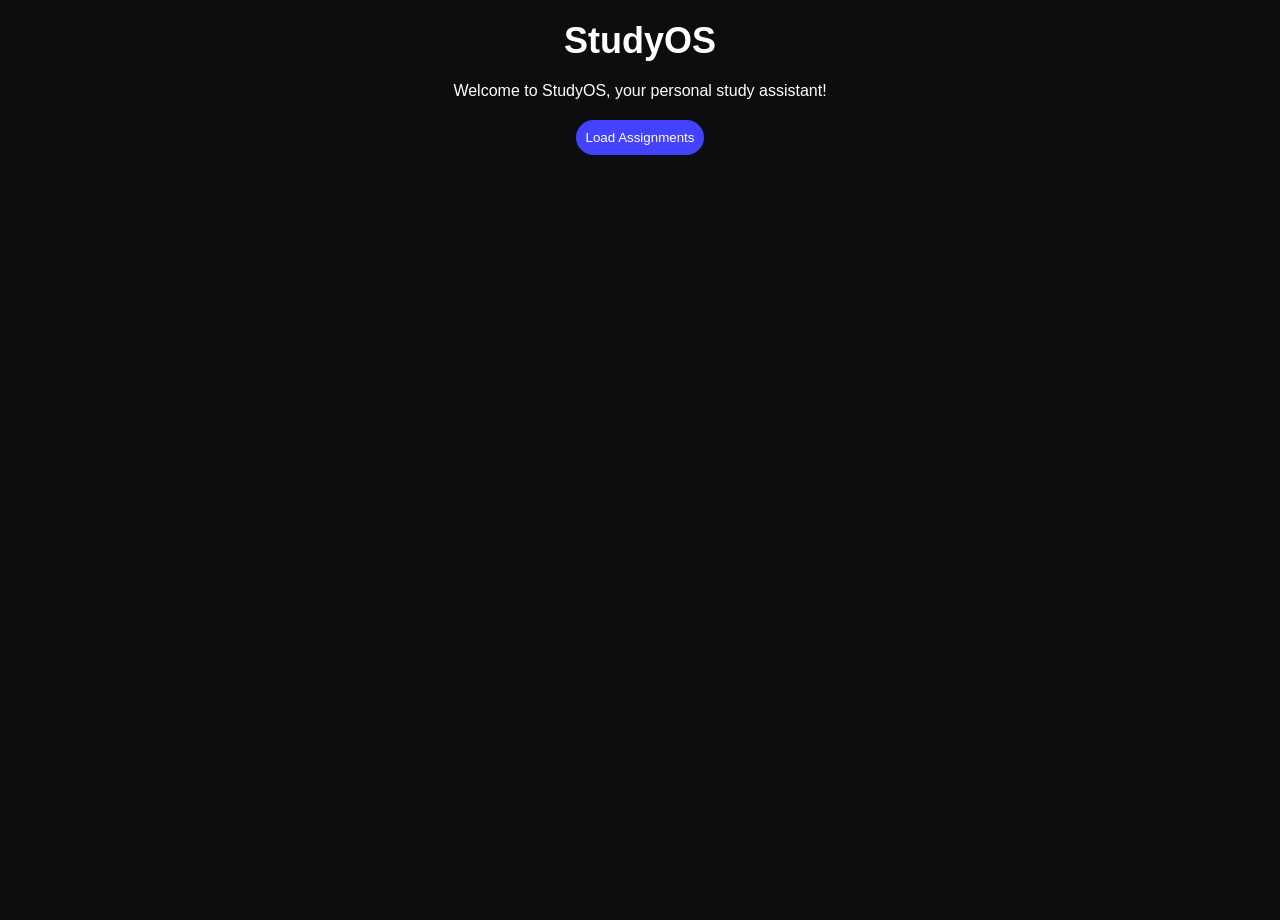
==== index.html @ 450d1d63 "Here is a simple api push using js" ====
<!DOCTYPE html>
<html lang="en">
<head>
  <meta charset="UTF-8">
  <meta name="viewport" content="width=device-width, initial-scale=1.0">
  <title>StudyOS</title>
  <link rel="stylesheet" href="style.css">
</head>
<body>
  <h1 class="header">StudyOS</h1>
  <p>Welcome to StudyOS, your personal study assistant!</p>

  <button id="load-assignment" class="load-assignments">
    Load Assignments
  </button>

<div id="dataSet" class="dataSet"></div>

<script src="script.js"></script>  
</body>
</html>
---- style.css ----
* {
  margin: 0;
  padding: 0;
  box-sizing: border-box;
}

body {
  font-family: Arial, sans-serif;
  background-color: #0d0d0f;
  color: #ffffff;
  min-height: 100vh;
}

.header  {
  font-size: 36px;
  text-align: center;
  margin: 20px;
}

p {
  text-align: center;
}

.load-assignments {
  align-items: center;
  text-align: center;
  justify-content: center;
  display: block;
  background-color: rgb(66, 66, 255);
  color: white;
  padding: 10px 10px;
  border-radius: 25px;
  border: none;
  margin: 20px auto;
  cursor: pointer;
}

.data-item {
  background-color: rgb(255, 255, 255);
  color: black;
  padding: 10px;
  margin: 10px;
  border-radius: 5px;
}
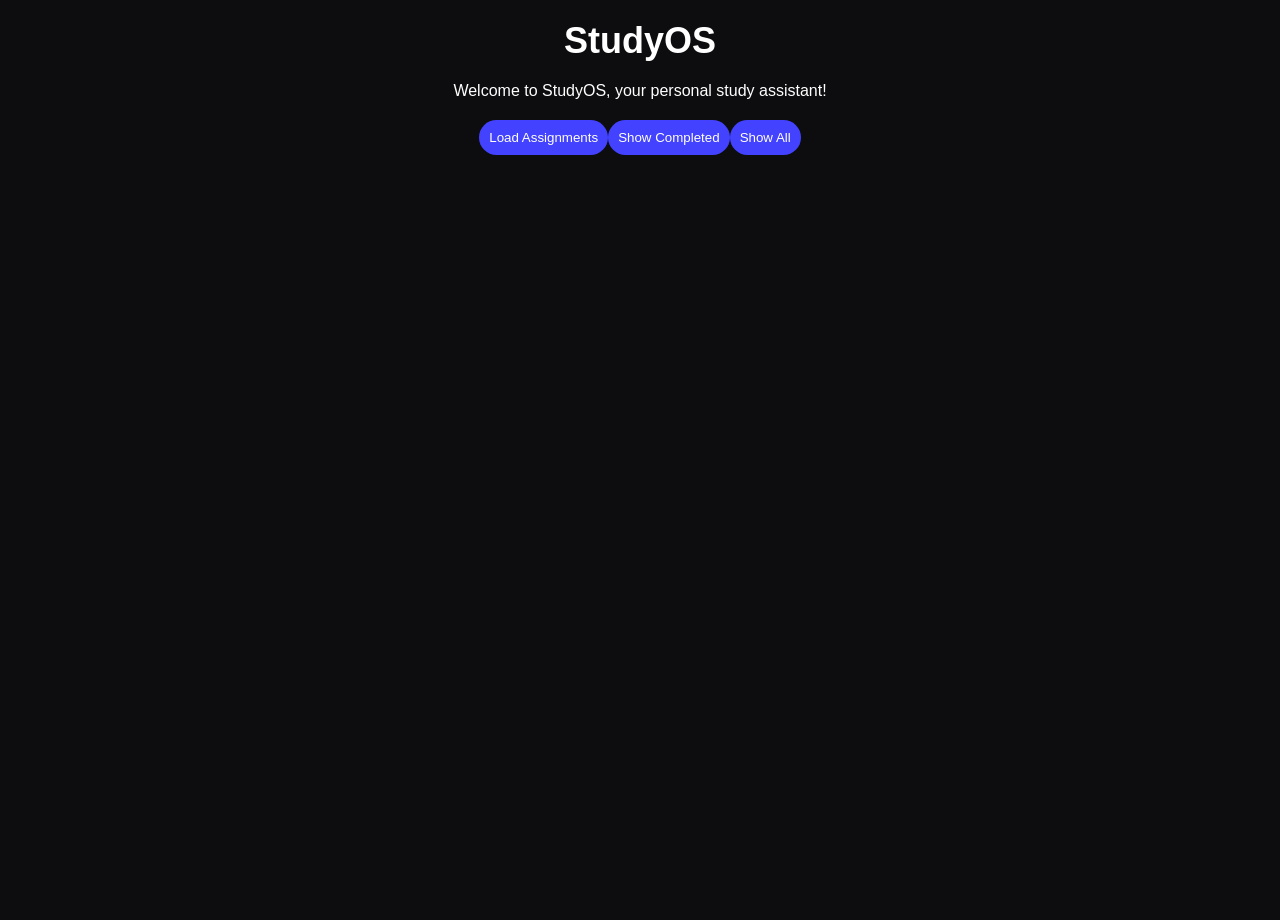
==== commit 8b6bcf50: "commit" ====
--- a/index.html
+++ b/index.html
@@ -9,10 +9,13 @@
 <body>
   <h1 class="header">StudyOS</h1>
   <p>Welcome to StudyOS, your personal study assistant!</p>
-
-  <button id="load-assignment" class="load-assignments">
-    Load Assignments
-  </button>
+  <div class="btnContainer">
+    <button id="load-assignment" class="load-assignments">
+      Load Assignments
+    </button>
+    <button class="load-assignments" id="showCompleted">Show Completed</button>
+    <button id="showAll" class="load-assignments">Show All</button>
+  </div>
 
 <div id="dataSet" class="dataSet"></div>
 
--- a/style.css
+++ b/style.css
@@ -21,6 +21,12 @@
   text-align: center;
 }
 
+.btnContainer {
+  display: flex;
+  justify-content: center;
+  margin: 20px;
+}
+
 .load-assignments {
   align-items: center;
   text-align: center;
@@ -31,7 +37,6 @@
   padding: 10px 10px;
   border-radius: 25px;
   border: none;
-  margin: 20px auto;
   cursor: pointer;
 }
 
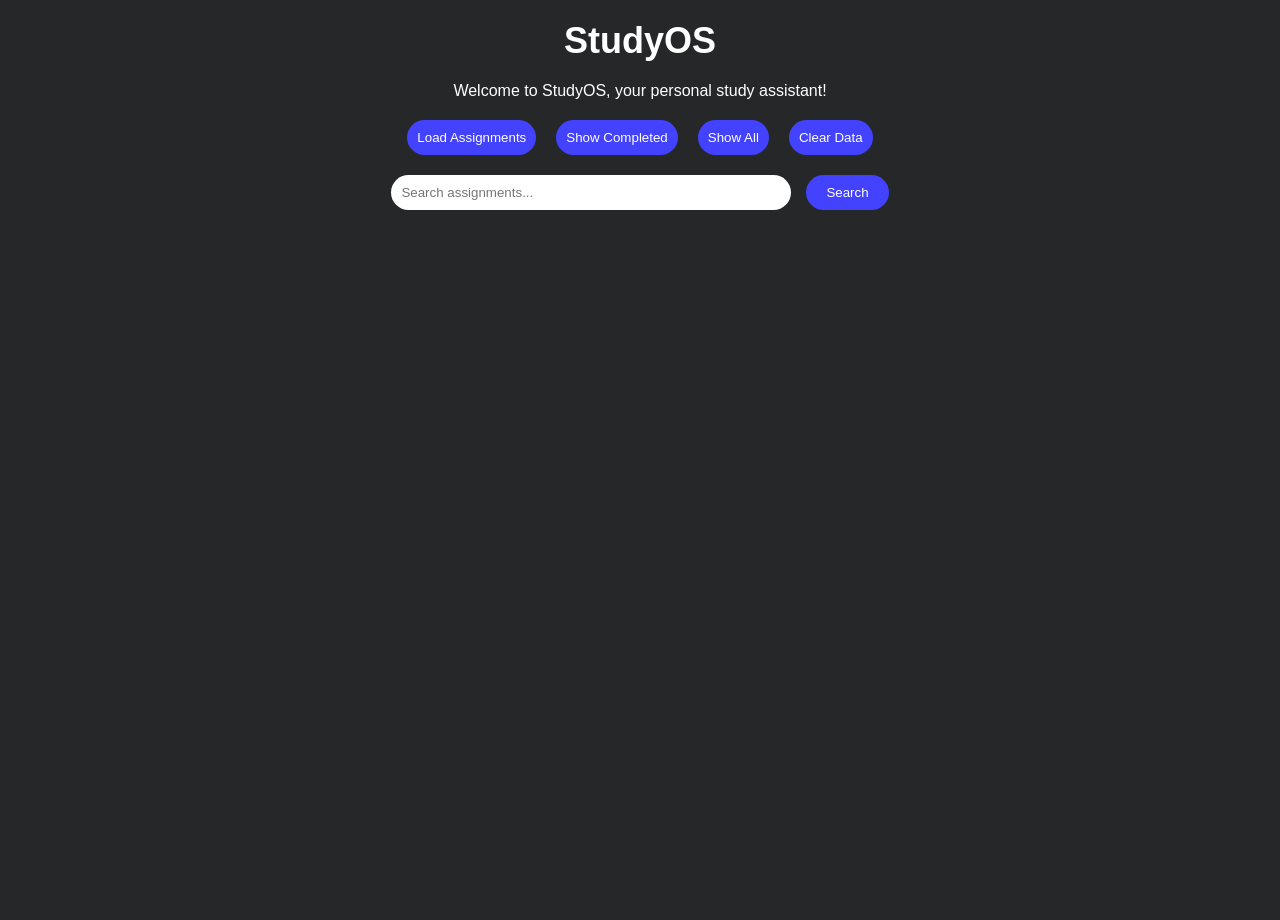
==== commit f10b2728: "This adds a search bar" ====
--- a/index.html
+++ b/index.html
@@ -15,6 +15,11 @@
     </button>
     <button class="load-assignments" id="showCompleted">Show Completed</button>
     <button id="showAll" class="load-assignments">Show All</button>
+    <button id="clearData" class="load-assignments">Clear Data</button>
+  </div>
+  <div class="searchContainer" id="searchContainer">
+    <input type="text" id="searchInput" placeholder="Search assignments..." class="searchInput">
+    <button id="searchBtn" class="searchBtn">Search</button>
   </div>
 
 <div id="dataSet" class="dataSet"></div>
--- a/style.css
+++ b/style.css
@@ -1,3 +1,18 @@
+:root {
+    --bg:        #262728;
+  --surface:   #13141a;
+  --border:    #22242e;
+  --accent:    #4f6ef7;
+  --accent-dim:#2a3a8c;
+  --green:     #2ecc71;
+  --yellow:    #f39c12;
+  --text:      #e8eaf0;
+  --muted:     #6b6e82;
+  --radius:    10px;
+  --mono:      'Space Mono', monospace;
+  --sans:      'DM Sans', sans-serif;
+}
+
 * {
   margin: 0;
   padding: 0;
@@ -6,7 +21,7 @@
 
 body {
   font-family: Arial, sans-serif;
-  background-color: #0d0d0f;
+  background-color: var(--bg);
   color: #ffffff;
   min-height: 100vh;
 }
@@ -25,6 +40,7 @@
   display: flex;
   justify-content: center;
   margin: 20px;
+  gap: 20px;
 }
 
 .load-assignments {
@@ -46,4 +62,27 @@
   padding: 10px;
   margin: 10px;
   border-radius: 5px;
+}
+
+.searchContainer {
+  display: flex;
+  justify-content: center;
+  margin: 20px;
+  gap: 15px;
+}
+
+.searchInput {
+  padding: 10px;
+  border-radius: 25px;
+  border: none;
+  width: 400px;
+}
+
+.searchBtn {
+  background-color: rgb(66, 66, 255);
+  color: white;
+  padding: 10px 20px;
+  border-radius: 25px;
+  border: none;
+  cursor: pointer;
 }
